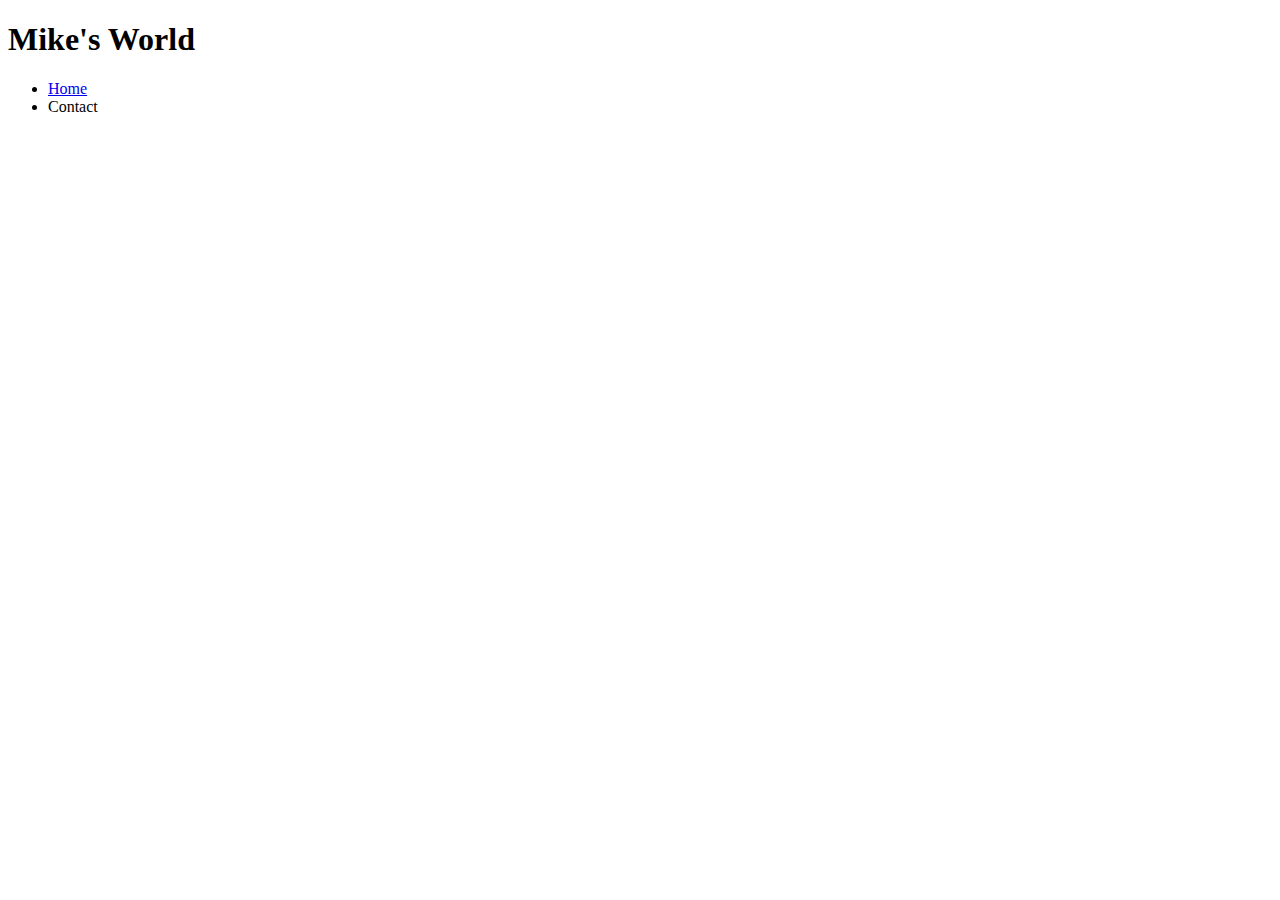
==== contact/index.html @ 2cc66da1 "1st save" ====
<!DOCTYPE html>
<html lang="en">

<head>
  <meta charset="UTF-8">
  <meta name="viewport" content="width=device-width, initial-scale=1.0">
  <title>Our First Webpage</title>
</head>

<body>
  <header>
    <h1>Mike's World</h1>
  </header>

  <nav>
    <ul>
      <li><a href="../index.html">Home</a></li>
      <li>Contact</li>
    </ul>
  </nav>
</body>
</html>
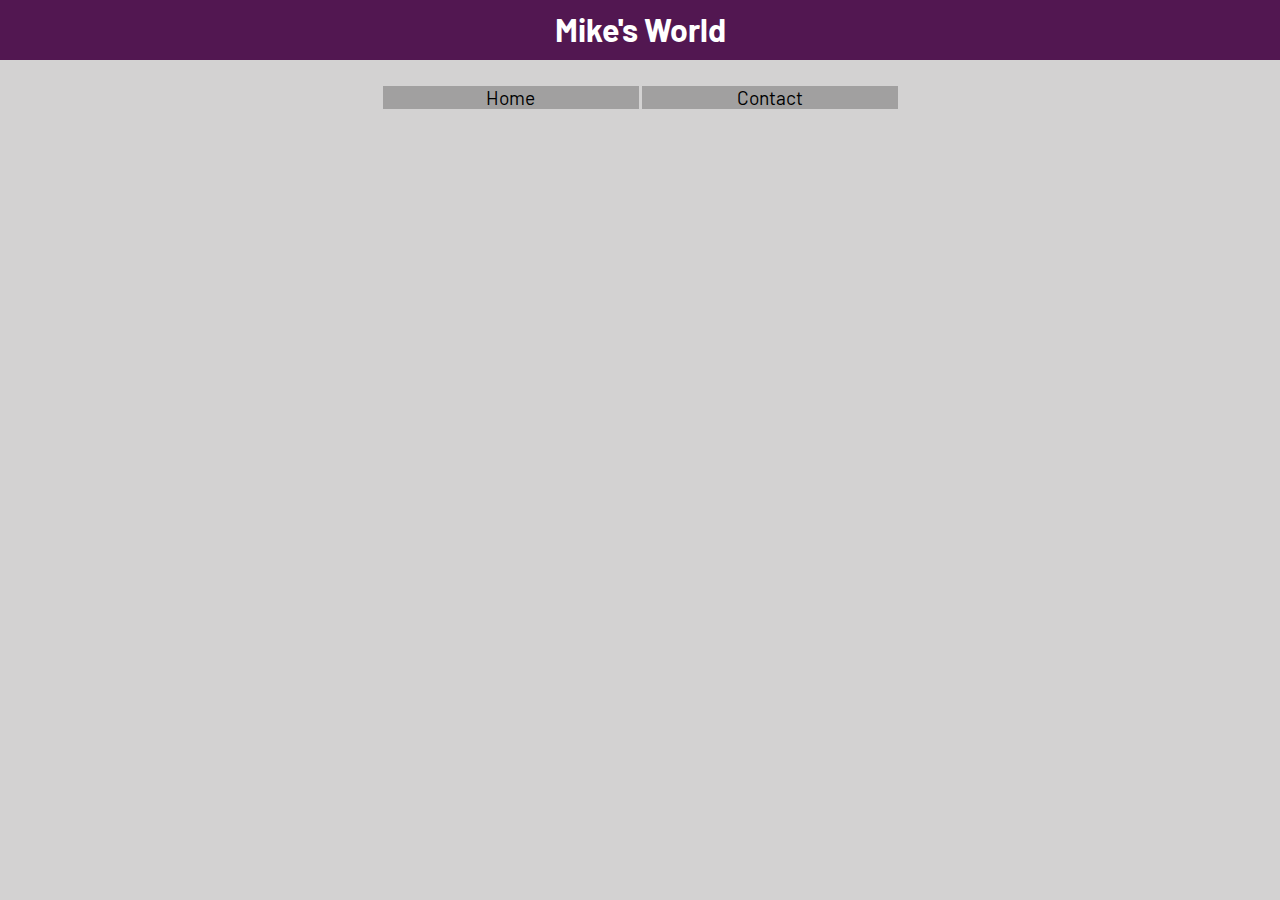
==== commit bc4e3103: "almost done" ====
--- a/contact/index.html
+++ b/contact/index.html
@@ -3,20 +3,22 @@
 
 <head>
   <meta charset="UTF-8">
-  <meta name="viewport" content="width=device-width, initial-scale=1.0">
+  <meta name="viewport" content="width=device-width">
   <title>Our First Webpage</title>
+  <link rel="shortcut icon" href="../images/favicon.png">
+  <link rel="stylesheet" href="../styles.css">
+  <link href="https://fonts.googleapis.com/css?family=Barlow&display=swap" rel="stylesheet">
 </head>
 
 <body>
-  <header>
-    <h1>Mike's World</h1>
+  <header class="fixed-bar">
+    <h1 class="page-title">Mike's World</h1>
   </header>
-
   <nav>
-    <ul>
+    <ul class="navigation">
       <li><a href="../index.html">Home</a></li>
-      <li>Contact</li>
+      <li>Contact</a></li>
     </ul>
   </nav>
-</body>
+</body> 
 </html> --- a/styles.css
+++ b/styles.css
@@ -0,0 +1,141 @@
+html {
+  background-color: rgb(211, 210, 210);
+  font-size: 100%;
+  font-family: 'Barlow', sans-serif;
+}
+
+body {
+  margin: 0;
+}
+
+a {
+  text-decoration: none;
+  color: black;
+}
+
+a:active {
+  color: #fa923f;
+}
+
+img:hover {
+  cursor: pointer;
+}
+
+/* header */
+
+.fixed-bar {
+  height: 70px;
+}
+
+.page-title {
+  position: fixed;
+  top: 0;
+  width: 100%;
+  height: 40px;
+  background-color: #521751;
+  color: white;
+  padding: 10px 0;
+  margin: 0;
+  text-align: center;
+  font-size: 32px;
+  font-size: 2rem;
+}
+
+
+/* nav */
+
+.navigation {
+  text-align: center;
+  padding: 0;
+}
+
+.navigation li {
+  display: inline-block;
+  width: 20%;
+  background-color: rgb(161, 160, 160);
+  font-size: 16px;
+  font-size: 0.9rem;
+}
+
+
+/* main */
+
+.trip-text {
+  display: none;
+}
+
+.trip-images {
+  display: flex;
+  flex-wrap: wrap;
+}
+
+.trip-images img {
+  width: 100%;
+  height: 100%;
+}
+
+.feedback {
+  position: relative;
+  background-color: #521751;
+  color: white;
+  text-align: center;
+  margin: 0;
+  bottom: 18.4px;
+  font-size: 16px;
+  font-size: 1rem;
+}
+
+
+/* footer */
+
+.review-clients {
+  display: flex;
+  align-items: center;
+  justify-content: center;
+  flex-wrap: wrap;
+  border: 1px solid black;
+  background-color: white;
+  margin: 10px;
+}
+
+.review-clients img {
+  width: 120px;
+}
+
+.review-clients p {
+  width: 350px;
+  text-align: center;
+  font-size: 16px;
+  font-size: 1rem;
+}
+
+
+/* media queries */
+
+@media (min-width: 400px){
+  .navigation li {
+    font-size: 1.2rem;
+  }
+}
+
+@media (min-width: 700px){
+  .trip-images img {
+    width: 50%;
+  }
+
+  .trip-text {
+    background-color: #fa923f;
+    padding: 0;
+    display: flex;
+  }
+
+  .trip-text p {
+    background-color: #521751;
+    color: white;
+    text-align: center;
+    margin: 0;
+    width: 50%;
+    font-size: 16px;
+    font-size: 1rem;
+  }
+}